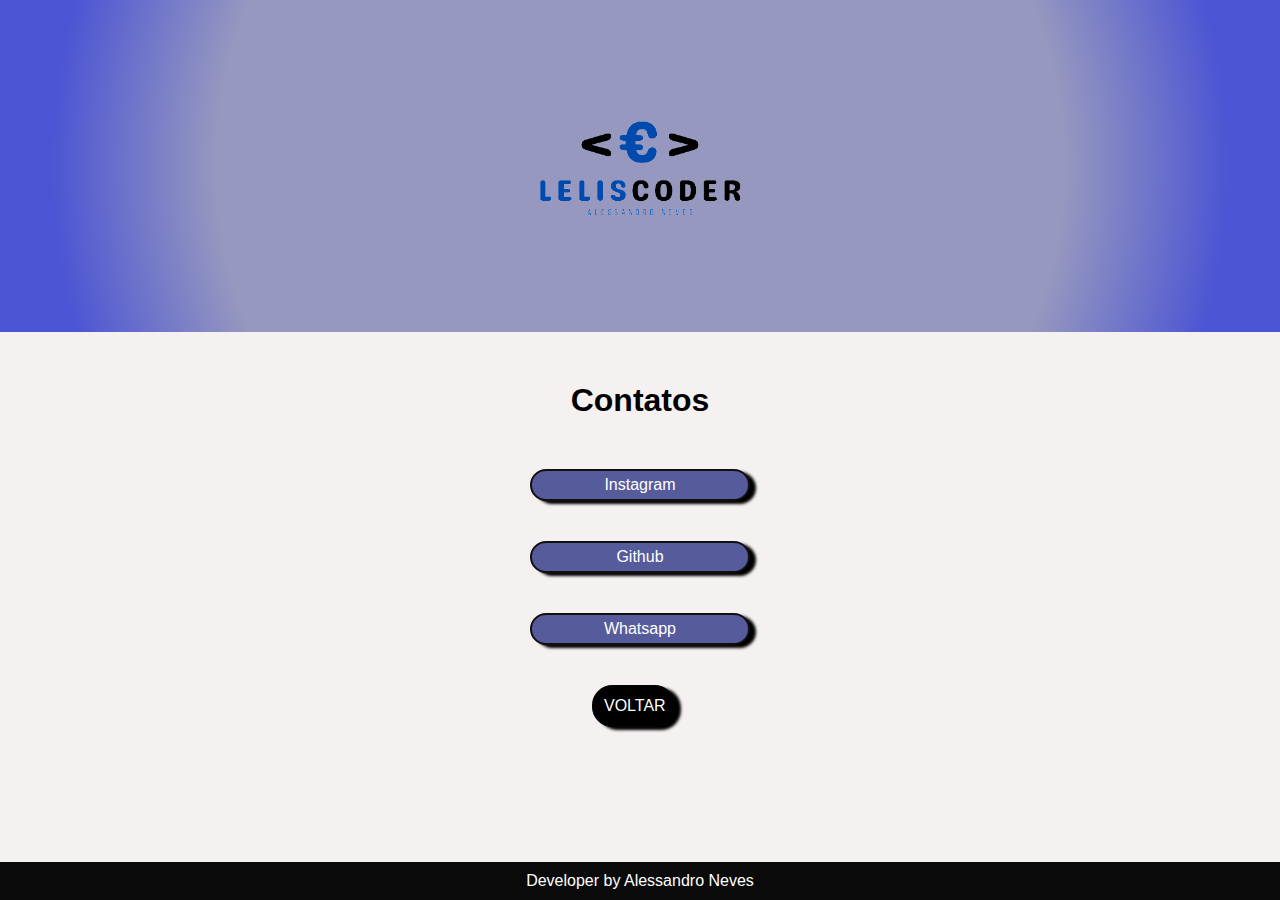
==== contato.html @ cdaf4725 "upando desafio" ====
<!DOCTYPE html>
<html lang="pt">
    <head>
        <meta charset="UTF-8">
        <meta http-equiv="X-UA-Compatible" content="IE=edge">
        <meta name="viewport" content="width=device-width, initial-scale=1.0">
        <title>Contatos</title>
        <link rel="stylesheet" href="style.css">
    </head>
    <body>

        <header class="header">
            <img src="LOGO.png" class="logo">
        </header>

            <article class="redes-sociais">
                <h1 class="contatotxt">
                    Contatos
                    </h1>
                    <ul>
                    <li class="instagrammidia">
                        <a href="https://www.instagram.com/_alessandroneves/" target="_blank" class="instagrammidia">Instagram
                        </a>
                    </li>
                    <li>
                        <a href="https://github.com/LelisCoder" target="_blank" class="githubmidia">Github
                        </a>
                    </li>
                    <li>
                        <a href="https://wa.me/351964571415" target="_blank" class="whatsappmidia">Whatsapp
                        </a>
                    </li>
                    <li class="voltar">
                        <a href="index.html">VOLTAR
                        </a>
                    </li>
                </ul>
            </article>
            
            
               

        <footer class="footer">Developer by Alessandro Neves</footer>

    </body>
</html>
---- style.css ----
*{
    margin: 0;
    padding: 0;
}

body{
    font-family: sans-serif;
    background: rgb(245, 241, 241);
    height: 100vh;
}

.header{
    background: rgb(150,152,191);
background: radial-gradient(circle, rgba(150,152,191,1) 64%, rgba(76,85,212,1) 89%);
    text-align: center;
    color:rgb(220, 224, 231);
    font-size: 50px;
    font-family: 'Fjalla One', sans-serif;
}

.logo{
    margin-top: 10px;
    margin-bottom: 10px;
    width: 300px;
}

.container{
    display: flex;
}

.navbar {
    width: 40%;
    background: white;
    padding: 20px;
    border-radius: 10px;
    margin: 40px 0 0 0;
}

.content{
    width: 70%;
    background: white;
    padding: 30px;
    margin: 20px;
}

li {
    list-style: none;
    border-radius: 20px;
    background-color: rgb(86, 92, 155);
    box-shadow: 6px 3px 3px black;
    margin: 40px;
    text-align: center;
    padding: 5px 0;
    border: solid 2px rgb(17, 16, 16);
}

a {
    color: white;
    text-decoration: none;
   }

.p{
    font-family: 'Raleway', sans-serif;
}

h1{
    font-family: 'PT Sans Narrow', sans-serif;
    margin: 30px 0 0 0;
}

.footer{
    background: rgb(10, 10, 10);
    color: rgb(255, 255, 255);
    text-align: center;
    padding: 10px 0;
    font-family: 'PT Sans Narrow', sans-serif;
    position: fixed;
    bottom: 0;
    width: 100%;
}

.sobre-mim{
    margin-top: 10px;
    margin-bottom: 10px;
    width: 200px;
    border-radius: 50px 30px 20px 10px;
}

@media(max-width: 420px)
{    .header{
    font-size: 30px;
    }
    }

h1{
    font-family: 'PT Sans Narrow', sans-serif;
    margin: 10x;
    padding: 10px 0;
    text-align: center;
}

.contatotxt {
    font-family: 'PT Sans Narrow', sans-serif;
    margin: 10x;
    color: black;
    padding: 10px 0;
    text-align: center;
}

.voltar{
    border: solid 1px rgb(5, 5, 5);
    color: rgb(255, 247, 247);
    background-color: black;
    text-align: center;
    padding: 11px;
    width: 59px;
    margin-left: 102px;
}
.redes-sociais {
    list-style: none;
    margin:auto;
    text-align: center;
    padding: 10px;
    color: white;
    width: 300px;
}
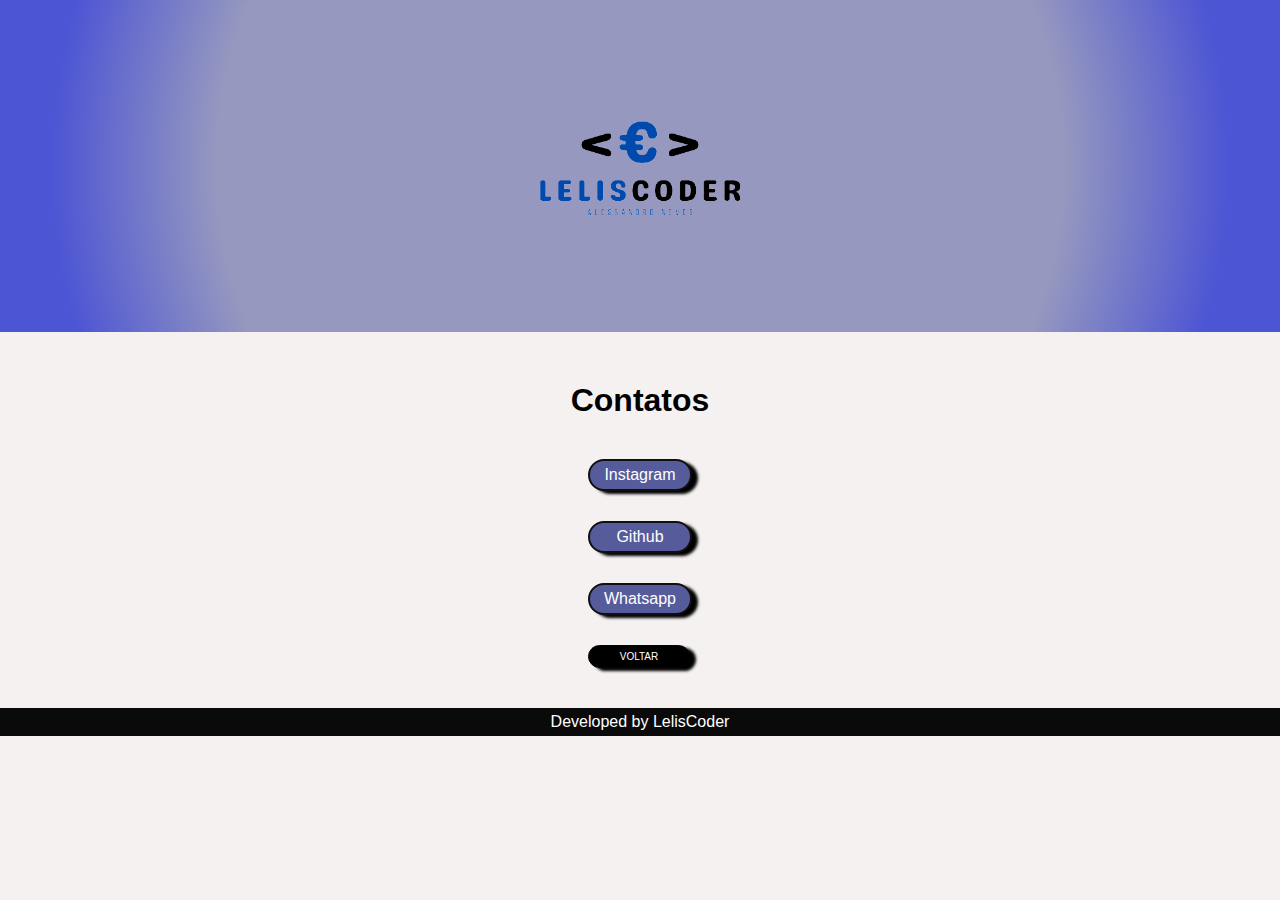
==== commit 90c24ad3: "Update contato.html" ====
--- a/contato.html
+++ b/contato.html
@@ -40,7 +40,7 @@
             
                
 
-        <footer class="footer">Developer by Alessandro Neves</footer>
+        <footer class="footer">Developed by LelisCoder</footer>
 
     </body>
-</html>+</html>
--- a/style.css
+++ b/style.css
@@ -1,127 +1,140 @@
-
-*{
+* {
     margin: 0;
     padding: 0;
-}
-
-body{
+  }
+  
+  body {
     font-family: sans-serif;
     background: rgb(245, 241, 241);
     height: 100vh;
-}
-
-.header{
-    background: rgb(150,152,191);
-background: radial-gradient(circle, rgba(150,152,191,1) 64%, rgba(76,85,212,1) 89%);
+  }
+  
+  .header {
+    background: rgb(150, 152, 191);
+    background: radial-gradient(
+      circle,
+      rgba(150, 152, 191, 1) 64%,
+      rgba(76, 85, 212, 1) 89%
+    );
     text-align: center;
-    color:rgb(220, 224, 231);
+    color: rgb(220, 224, 231);
     font-size: 50px;
     font-family: 'Fjalla One', sans-serif;
-}
-
-.logo{
+    width: 100%;
+  }
+  
+  .logo {
     margin-top: 10px;
     margin-bottom: 10px;
     width: 300px;
-}
-
-.container{
+  }
+  
+  .container {
     display: flex;
-}
-
-.navbar {
-    width: 40%;
+    width: 100%;
+    flex-direction: column;
+  }
+  
+  .navbar {
     background: white;
     padding: 20px;
     border-radius: 10px;
     margin: 40px 0 0 0;
-}
-
-.content{
-    width: 70%;
+  }
+  
+  .navbar ul {
+    display: flex;
+    justify-content: center;
+    align-items: center;
+  }
+  
+  .content {
     background: white;
-    padding: 30px;
+    padding: 0 30px;
     margin: 20px;
-}
-
-li {
+    text-align: center;
+  }
+  
+  ul {
+    display: inline-block;
+    align-items: center;
+  }
+  
+  li {
     list-style: none;
     border-radius: 20px;
     background-color: rgb(86, 92, 155);
     box-shadow: 6px 3px 3px black;
-    margin: 40px;
+    margin: 30px 20px;
     text-align: center;
     padding: 5px 0;
     border: solid 2px rgb(17, 16, 16);
-}
-
-a {
+    width: 100px;
+  }
+  
+  a {
     color: white;
     text-decoration: none;
-   }
-
-.p{
+  }
+  
+  .p {
     font-family: 'Raleway', sans-serif;
-}
-
-h1{
+  }
+  
+  h1 {
     font-family: 'PT Sans Narrow', sans-serif;
     margin: 30px 0 0 0;
-}
-
-.footer{
+  }
+  
+  .footer {
     background: rgb(10, 10, 10);
     color: rgb(255, 255, 255);
     text-align: center;
-    padding: 10px 0;
+    padding: 5px 0;
     font-family: 'PT Sans Narrow', sans-serif;
-    position: fixed;
+    position: relative;
     bottom: 0;
     width: 100%;
-}
-
-.sobre-mim{
+  }
+  
+  .sobre-mim {
     margin-top: 10px;
     margin-bottom: 10px;
     width: 200px;
     border-radius: 50px 30px 20px 10px;
-}
-
-@media(max-width: 420px)
-{    .header{
-    font-size: 30px;
-    }
-    }
-
-h1{
+  }
+  
+  h1 {
     font-family: 'PT Sans Narrow', sans-serif;
-    margin: 10x;
     padding: 10px 0;
     text-align: center;
-}
-
-.contatotxt {
+  }
+  
+  .contatotxt {
     font-family: 'PT Sans Narrow', sans-serif;
     margin: 10x;
     color: black;
     padding: 10px 0;
     text-align: center;
-}
-
-.voltar{
+  }
+  
+  .voltar {
     border: solid 1px rgb(5, 5, 5);
     color: rgb(255, 247, 247);
     background-color: black;
     text-align: center;
-    padding: 11px;
-    width: 59px;
-    margin-left: 102px;
-}
-.redes-sociais {
+    font-size: 10px;
+  }
+  
+  li:hover {
+    background-color: blueviolet;
+  }
+  
+  .redes-sociais {
     list-style: none;
-    margin:auto;
+    margin: auto;
     text-align: center;
     padding: 10px;
     color: white;
-    width: 300px;
-}+    width: 300
+  